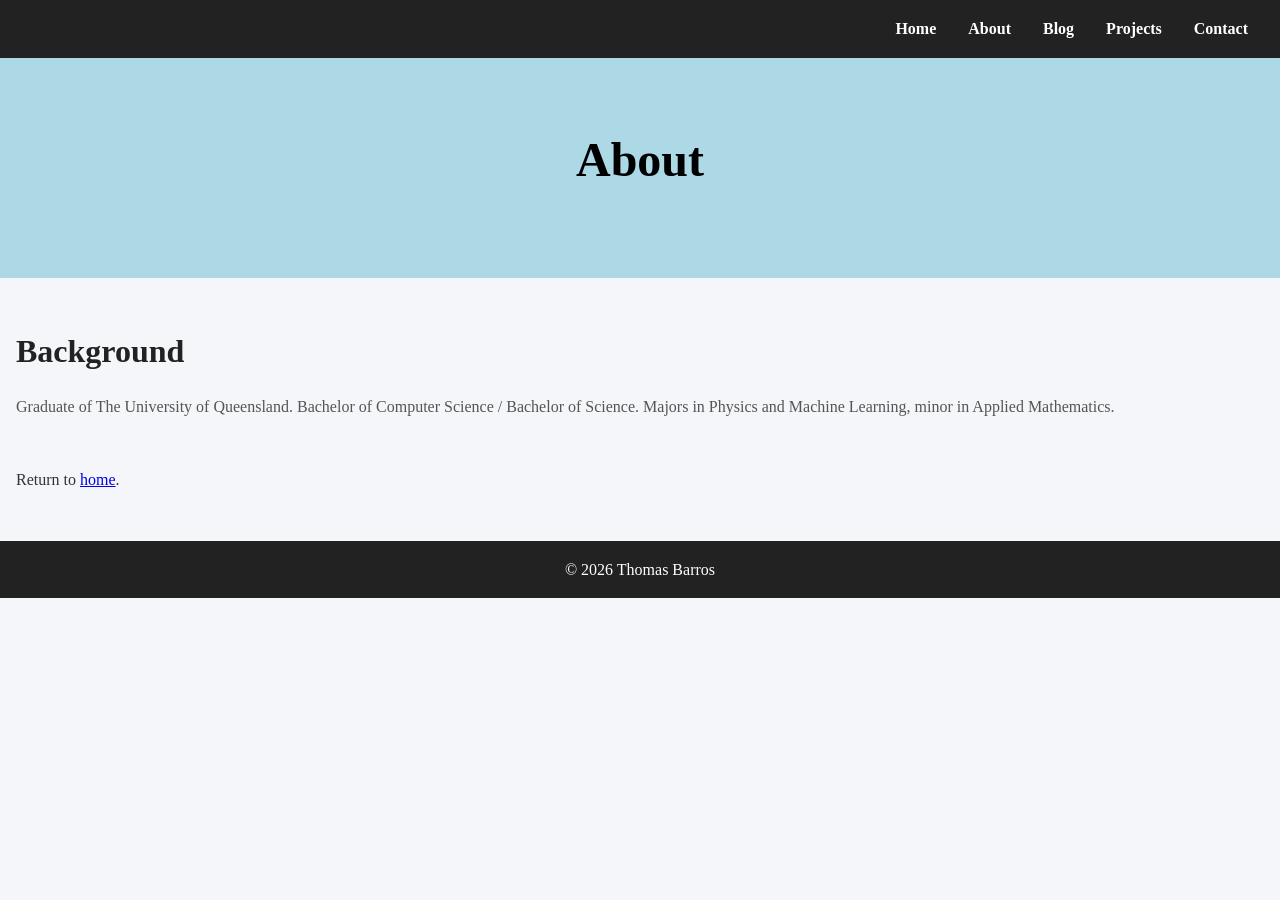
==== about.html @ 50556452 "first commit" ====
<!DOCTYPE html>
<html lang="en">
<head>
  <meta charset="UTF-8">
  <meta name="viewport" content="width=device-width, initial-scale=1.0">
  <title>About Me - My Website</title>
  <link rel="stylesheet" href="styles.css">
</head>
<body>
  <header>
    <nav>
      <ul>
        <li><a href="index.html">Home</a></li>
        <li><a href="about.html">About</a></li>
        <li><a href="blog.html">Blog</a></li>
        <li><a href="projects.html">Projects</a></li>
        <li><a href="contact.html">Contact</a></li>
        <li></li>
      </ul>
    </nav>
  </header>

  <main>
    <section class="hero">
      <h1>About</h1>
    </section>

    <section class="content">
      <h2>Background</h2>
      <p>
          Graduate of The University of Queensland. Bachelor of Computer Science / Bachelor of Science.
          Majors in Physics and Machine Learning, minor in Applied Mathematics.
      </p>
    </section>

    <section class="content">Return to <a href="index.html">home</a>.</section>
  </main>

  <footer>
    <p>&copy; 2026 Thomas Barros</p>
  </footer>
</body>
</html>
---- styles.css ----
* {
  margin: 0;
  padding: 0;
  box-sizing: border-box;
}

body {
  font-family: 'Times New Roman', Times, serif;
  line-height: 1.6;
  background-color: #f4f6f9;
  color: #333;
}

header {
  background-color: #222;
  padding: 1rem 0;
}

nav ul {
  list-style: none;
  display: flex;
  justify-content: right;
  gap: 2rem;
}

nav a {
  text-decoration: none;
  color: #fff;
  font-weight: bold;
  transition: color 0.3s ease;
}

nav a:hover {
  color: lightblue;
}

.hero {
  background: lightblue;
  color: black;
  text-align: center;
  padding: 4rem 1rem;
}

.hero h1 {
  font-size: 3rem;
  margin-bottom: 1rem;
}

.hero p {
  font-size: 1.2rem;
}

.content {
  max-width: 100%;
  max-height:100%;
  margin: 3rem auto;
  padding: 0 1rem;
}

.content h2 {
  margin-bottom: 1rem;
  font-size: 2rem;
  color: #222;
}

.content p {
  font-size: 1rem;
  color: #555;
}

footer {
  text-align: center;
  padding: 1rem;
  background-color: #222;
  color: #fff;
  margin-top: 3rem;
}

/* Spindle #B9DAE9

Pigeon Post #A5C5D5

Bali Hai #7CA2B1

Smalt Blue #4F7F8C

Casal #2D5B67 */
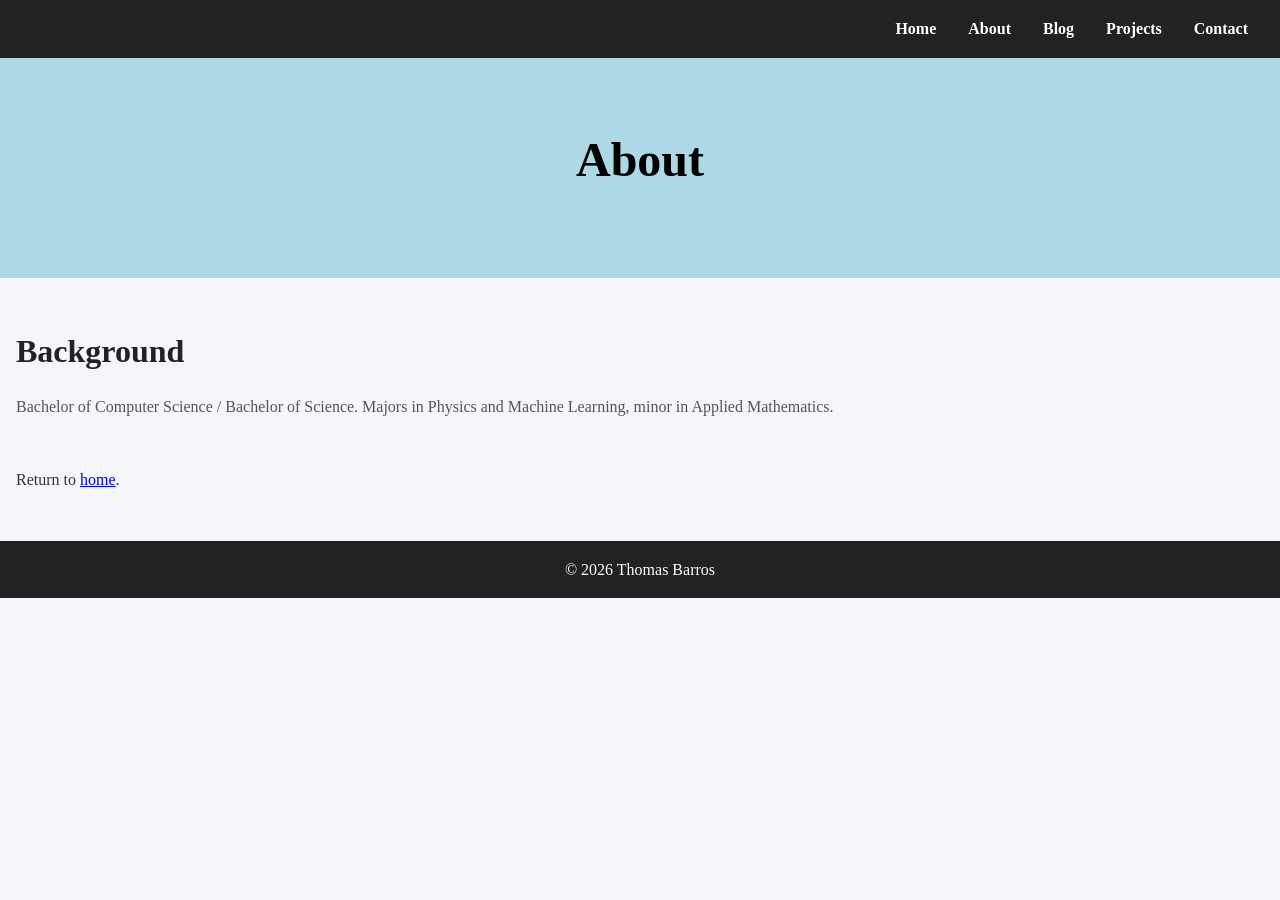
==== commit 63658bcc: "small change" ====
--- a/about.html
+++ b/about.html
@@ -28,7 +28,7 @@
     <section class="content">
       <h2>Background</h2>
       <p>
-          Graduate of The University of Queensland. Bachelor of Computer Science / Bachelor of Science.
+          Bachelor of Computer Science / Bachelor of Science.
           Majors in Physics and Machine Learning, minor in Applied Mathematics.
       </p>
     </section>
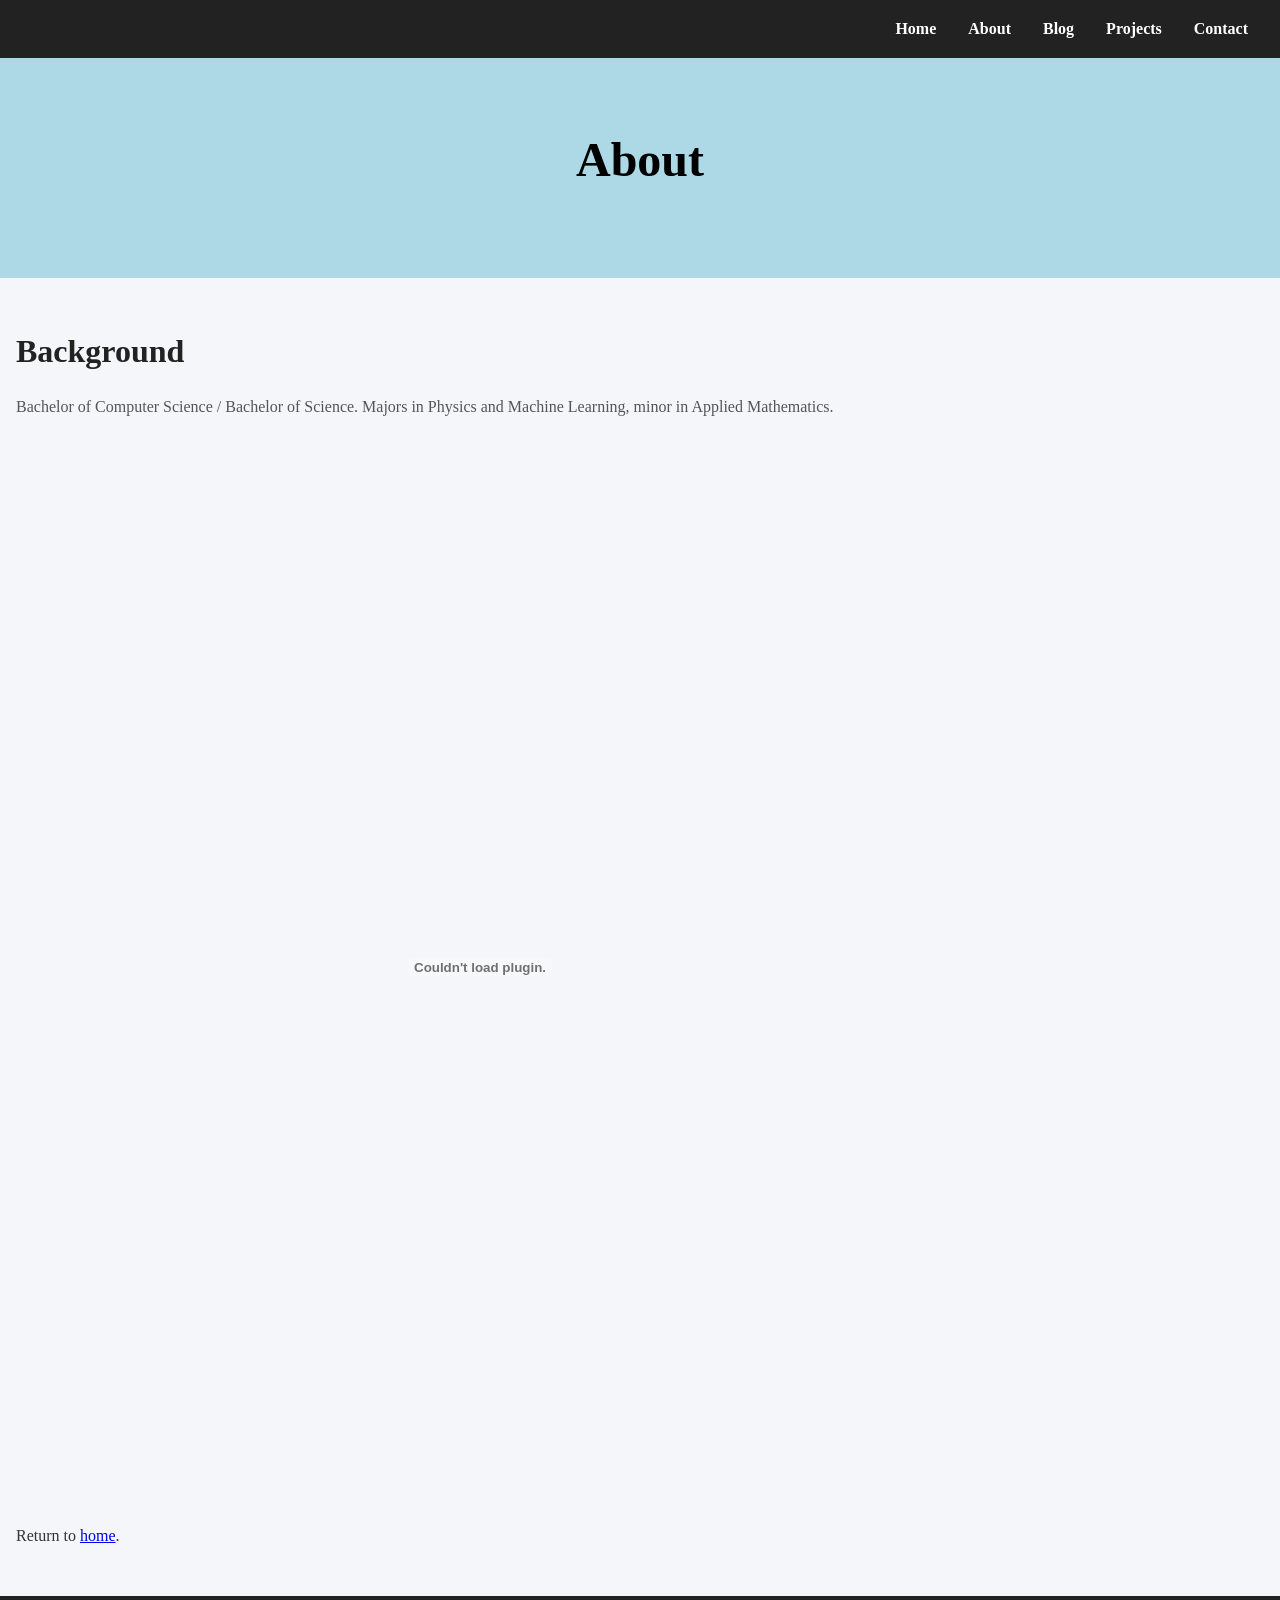
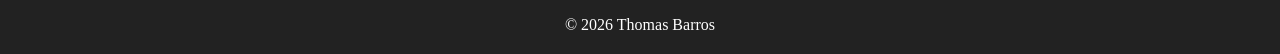
==== commit bb7486b6: "Added cv" ====
--- a/about.html
+++ b/about.html
@@ -31,7 +31,9 @@
           Bachelor of Computer Science / Bachelor of Science.
           Majors in Physics and Machine Learning, minor in Applied Mathematics.
       </p>
+      
     </section>
+    <div class="cv_embed"><embed src= "CV.pdf"></div>
 
     <section class="content">Return to <a href="index.html">home</a>.</section>
   </main>
--- a/styles.css
+++ b/styles.css
@@ -68,6 +68,17 @@
   color: #555;
 }
 
+.cv_embed {
+    justify-content: center;
+}
+
+embed {
+  width: 75%;
+  height: 1000px;
+  overflow-y: scroll;
+  padding: 1rem;
+}
+
 footer {
   text-align: center;
   padding: 1rem;
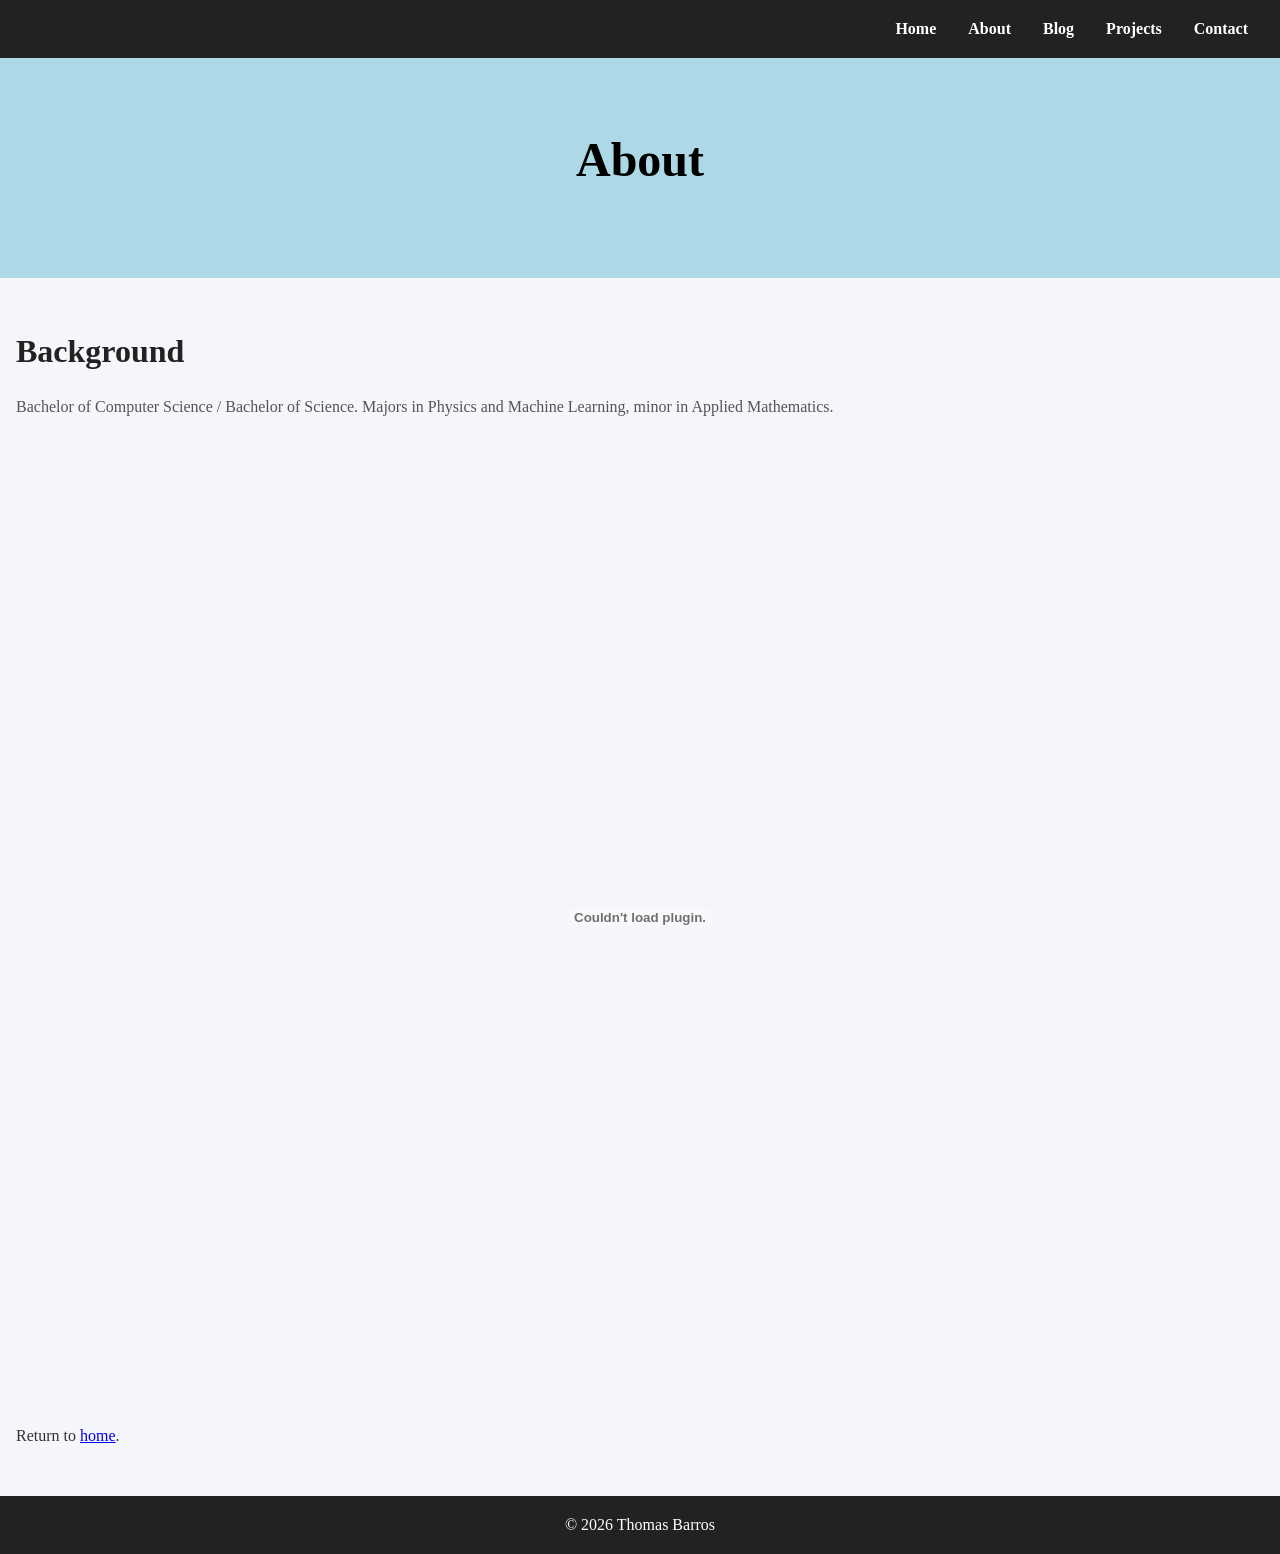
==== commit 17763606: "fixed embed" ====
--- a/about.html
+++ b/about.html
@@ -33,7 +33,9 @@
       </p>
       
     </section>
-    <div class="cv_embed"><embed src= "CV.pdf"></div>
+    <div class="cv_embed">
+    <object data="CV.pdf" type="application/pdf" style="min-height:100vh;width:100%;padding:1rem;"></object>
+</div>
 
     <section class="content">Return to <a href="index.html">home</a>.</section>
   </main>
--- a/styles.css
+++ b/styles.css
@@ -72,13 +72,6 @@
     justify-content: center;
 }
 
-embed {
-  width: 75%;
-  height: 1000px;
-  overflow-y: scroll;
-  padding: 1rem;
-}
-
 footer {
   text-align: center;
   padding: 1rem;
